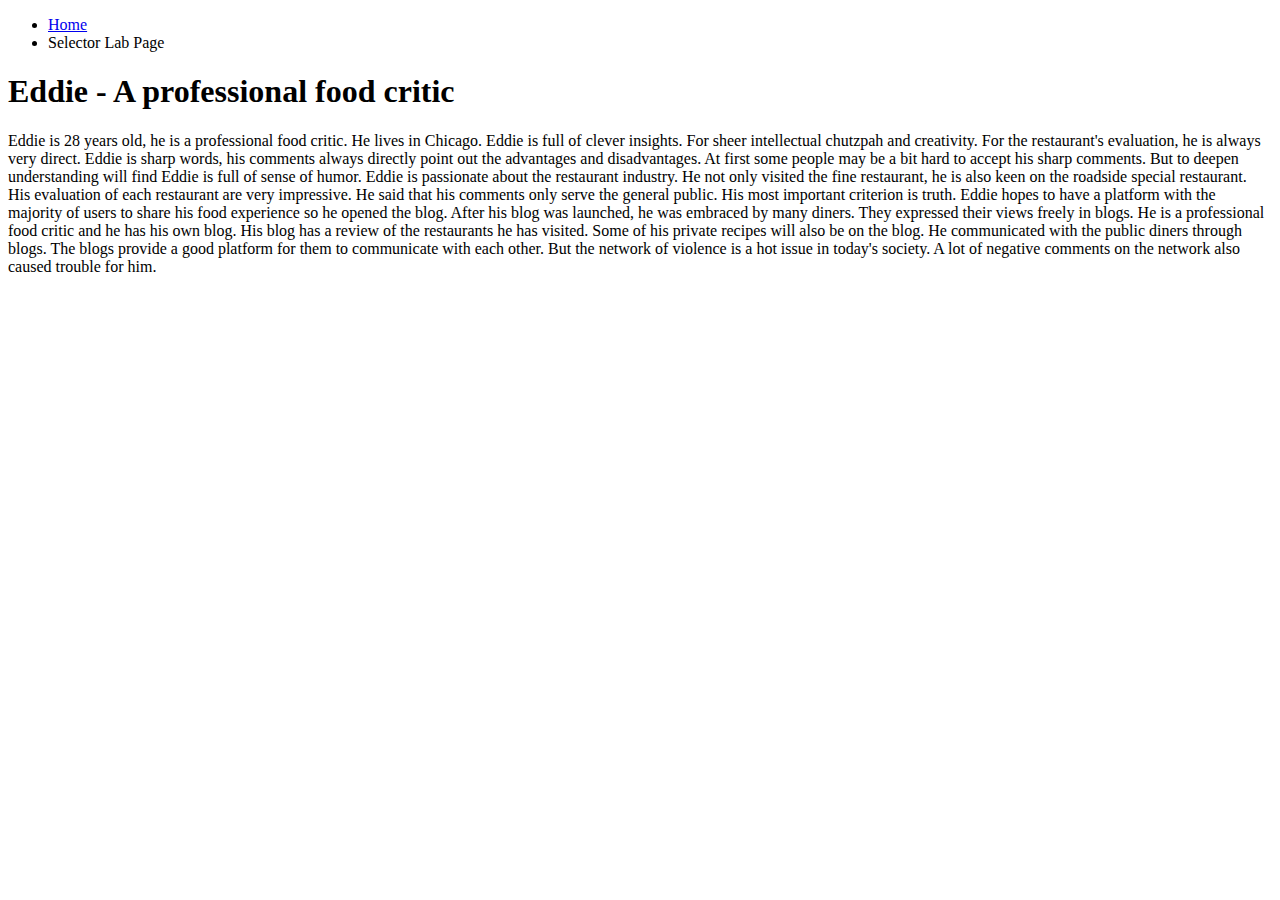
==== week5/selector.html @ 15430da2 "Added week5 documents" ====
<!doctype html>
<html class="no-js" lang="en">
    <head>
        <meta charset="utf-8">
        <meta http-equiv="x-ua-compatible" content="ie=edge">
        <title>The Other Page</title>
        <meta name="description" content="">
        <meta name="viewport" content="width=device-width, initial-scale=1">

        <!-- External link (relative) to your main stylesheet -->
        <link rel="stylesheet" href="css/screen.css">

        <!-- External link (relative) to your javascript file -->
        <script src="js/index.js"></script>
    </head>
    <body>
        <nav class="main-nav">
          <ul>
            <li><a title="Home" href="index.html">Home</a></li>
            <li>Selector Lab Page</li>
          </ul>
        </nav>
        <h1 class="highlight">Eddie - A professional food critic</h1>
          <p id="specific">Eddie is 28 years old, he is a professional food critic. He lives in Chicago. Eddie is full of clever insights. For sheer intellectual chutzpah and creativity. For the restaurant's evaluation, he is always very direct. Eddie is sharp words, his comments always directly point out the advantages and disadvantages. At first some people may be a bit hard to accept his sharp comments. But to deepen understanding will find Eddie is full of sense of humor. Eddie is passionate about the restaurant industry. He not only visited the fine restaurant, he is also keen on the roadside special restaurant. His evaluation of each restaurant are very impressive. He said that his comments only serve the general public. His most important criterion is truth. Eddie hopes to have a platform with the majority of users to share his food experience so he opened the blog. After his blog was launched, he was embraced by many diners. They expressed their views freely in blogs. He is a professional food critic and he has his own blog. His blog has a review of the restaurants he has visited. Some of his private recipes will also be on the blog. He communicated with the public diners through blogs. The blogs provide a good platform for them to communicate with each other. But the network of violence is a hot issue in today's society. A lot of negative comments on the network also caused trouble for him. </p>
    </body>
</html>
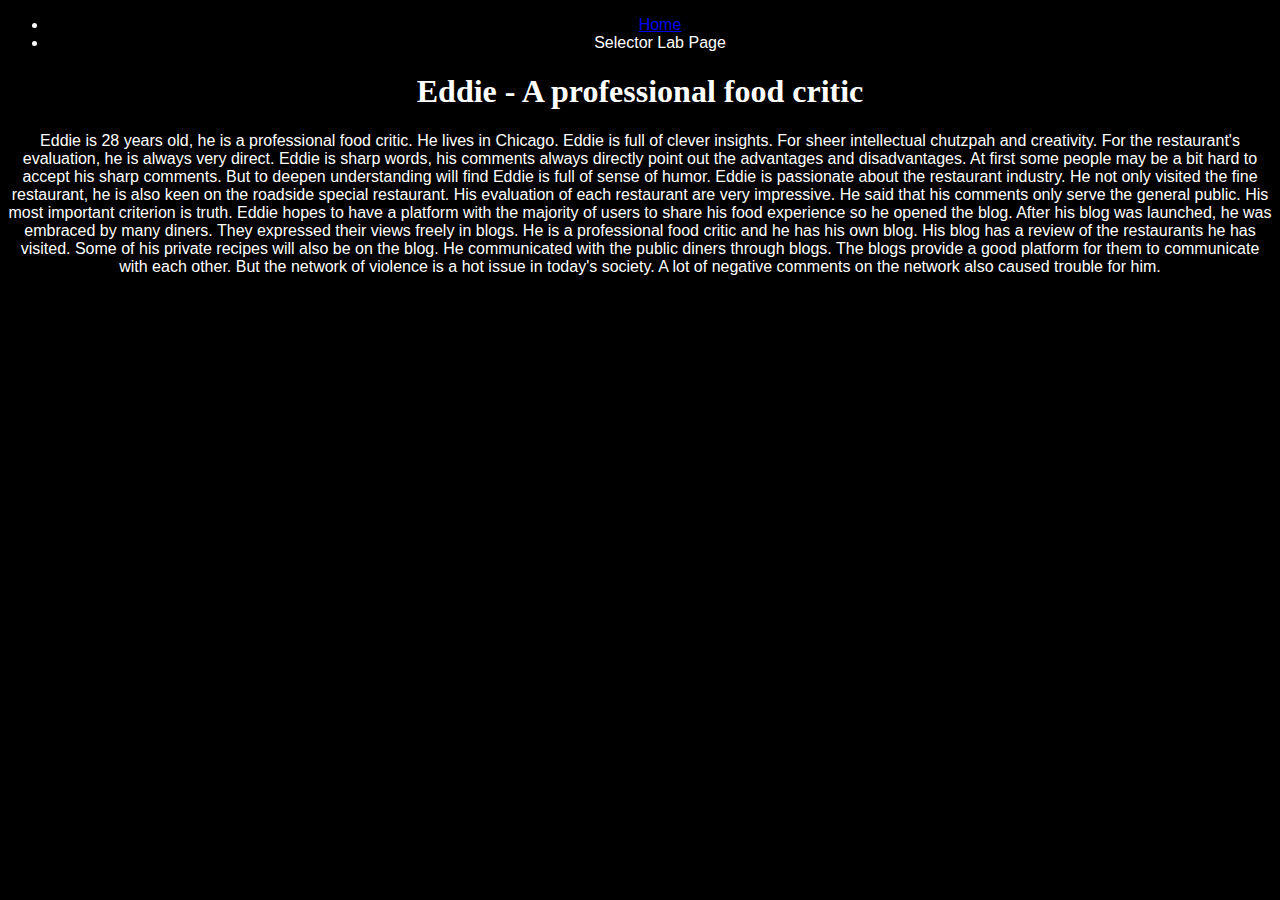
==== commit 3a360e81: "Added week5 documents" ====
--- a/week5/selector.html
+++ b/week5/selector.html
@@ -8,7 +8,7 @@
         <meta name="viewport" content="width=device-width, initial-scale=1">
 
         <!-- External link (relative) to your main stylesheet -->
-        <link rel="stylesheet" href="css/screen.css">
+        <link rel="stylesheet" href="index.css">
 
         <!-- External link (relative) to your javascript file -->
         <script src="js/index.js"></script>
--- a/week5/index.css
+++ b/week5/index.css
@@ -0,0 +1,21 @@
+body {
+  background: black;
+  text-align:center;
+  color: white;
+  font-size: 1em;
+  font-family:sans-serif;
+}
+
+nav {
+
+}
+
+h1 {
+  background: black;
+  text-align:center;
+  font-size: 15ft;
+  font-family: serif;
+}
+
+
+}
